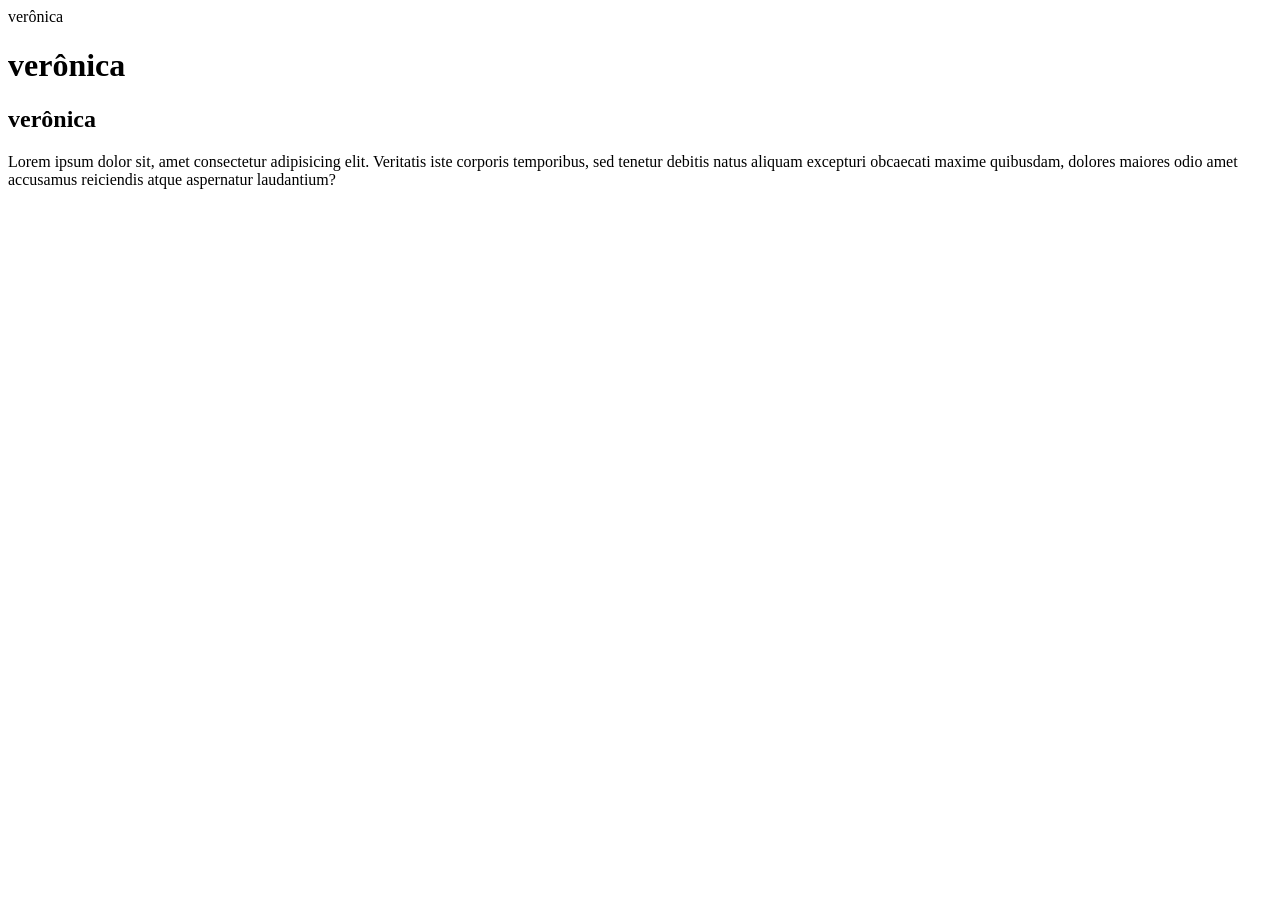
==== intex.html @ 980bcf67 "21/05" ====
<!DOCTYPE html>
<html lang="pt-br">
<head>
    <meta charset="UTF-8">
    <meta name="viewport" content="width=device-width, initial-scale=1.0">
    <title>soares</title>
</head>
<body>
    

verônica
<h1>verônica</h1>
<h2>verônica</h2>
<p>Lorem ipsum dolor sit, amet consectetur adipisicing elit.
    Veritatis iste corporis temporibus,
    sed tenetur debitis natus aliquam excepturi obcaecati maxime quibusdam,
    dolores maiores odio amet accusamus reiciendis atque aspernatur laudantium?
</p>

</body>
</html>
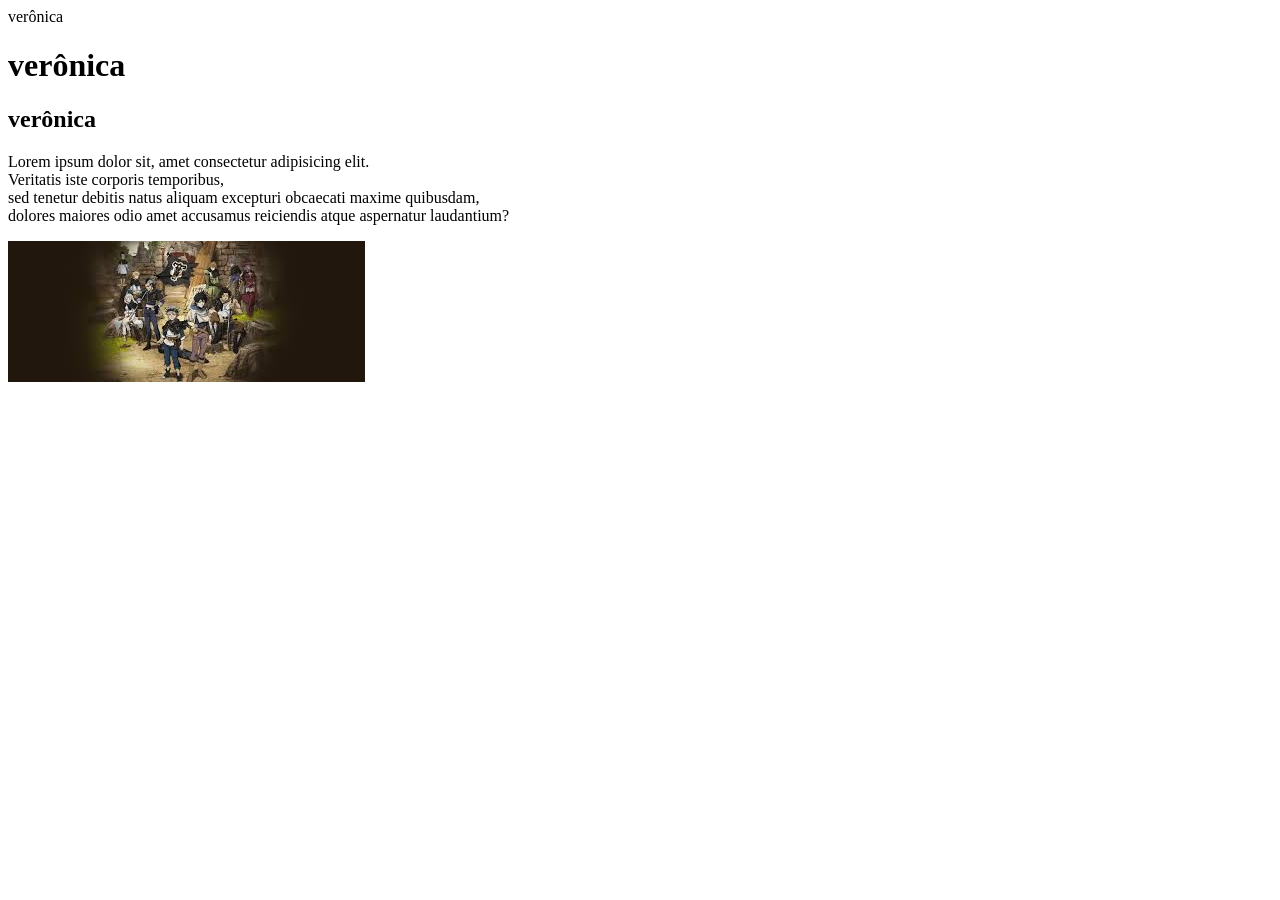
==== commit 8b208426: "black clover 21" ====
--- a/intex.html
+++ b/intex.html
@@ -11,11 +11,14 @@
 verônica
 <h1>verônica</h1>
 <h2>verônica</h2>
-<p>Lorem ipsum dolor sit, amet consectetur adipisicing elit.
-    Veritatis iste corporis temporibus,
-    sed tenetur debitis natus aliquam excepturi obcaecati maxime quibusdam,
-    dolores maiores odio amet accusamus reiciendis atque aspernatur laudantium?
-</p>
+
+<p>Lorem ipsum dolor sit, amet consectetur adipisicing elit. <br>
+    Veritatis iste corporis temporibus, <br>
+    sed tenetur debitis natus aliquam excepturi obcaecati maxime quibusdam, <br>
+    dolores maiores odio amet accusamus reiciendis atque aspernatur laudantium? <br>
+
+  </p>
+<img src="black clover.jpeg" alt="imagem do anime black clover">
 
 </body>
 </html>
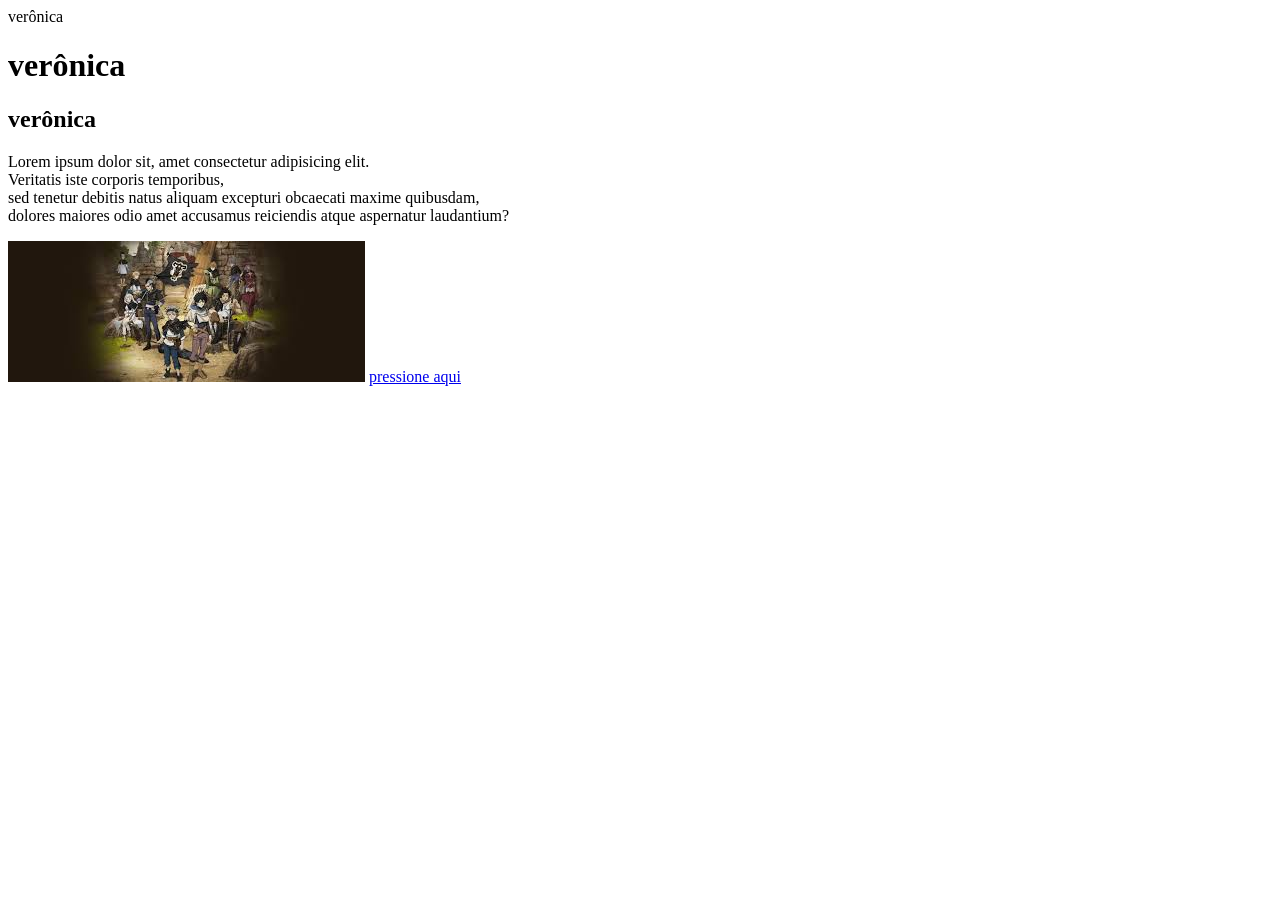
==== commit 5849f3a1: "18.06" ====
--- a/intex.html
+++ b/intex.html
@@ -19,6 +19,9 @@
 
   </p>
 <img src="black clover.jpeg" alt="imagem do anime black clover">
+<a href="https://www.flaticon.com/">pressione aqui</a>
+
+
 
 </body>
 </html>
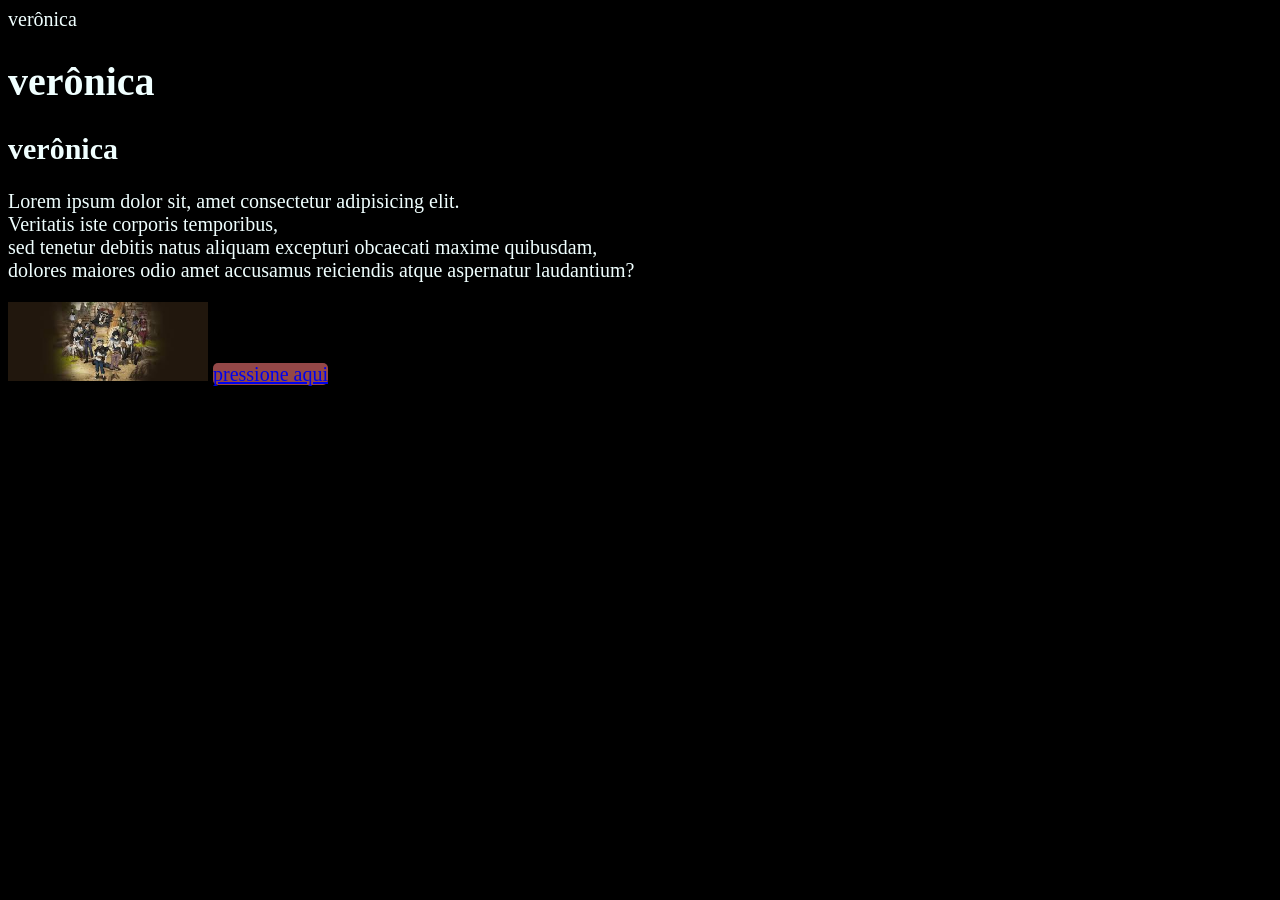
==== commit 68eed858: "1806" ====
--- a/intex.html
+++ b/intex.html
@@ -3,7 +3,8 @@
 <head>
     <meta charset="UTF-8">
     <meta name="viewport" content="width=device-width, initial-scale=1.0">
-    <title>soares</title>
+    <title>soares</title> 
+    <link rel="stylesheet" href="style.css">
 </head>
 <body>
     
--- a/style.css
+++ b/style.css
@@ -0,0 +1,17 @@
+img{
+width: 200px ;
+
+}
+
+body{
+background-color: black;    
+color: azure;
+font-size: 15pt;
+
+}
+a{
+    width: 20px;
+    height: 10px; 
+    background-color: rgb(147, 71, 71);
+    border-radius: 5px;
+}
